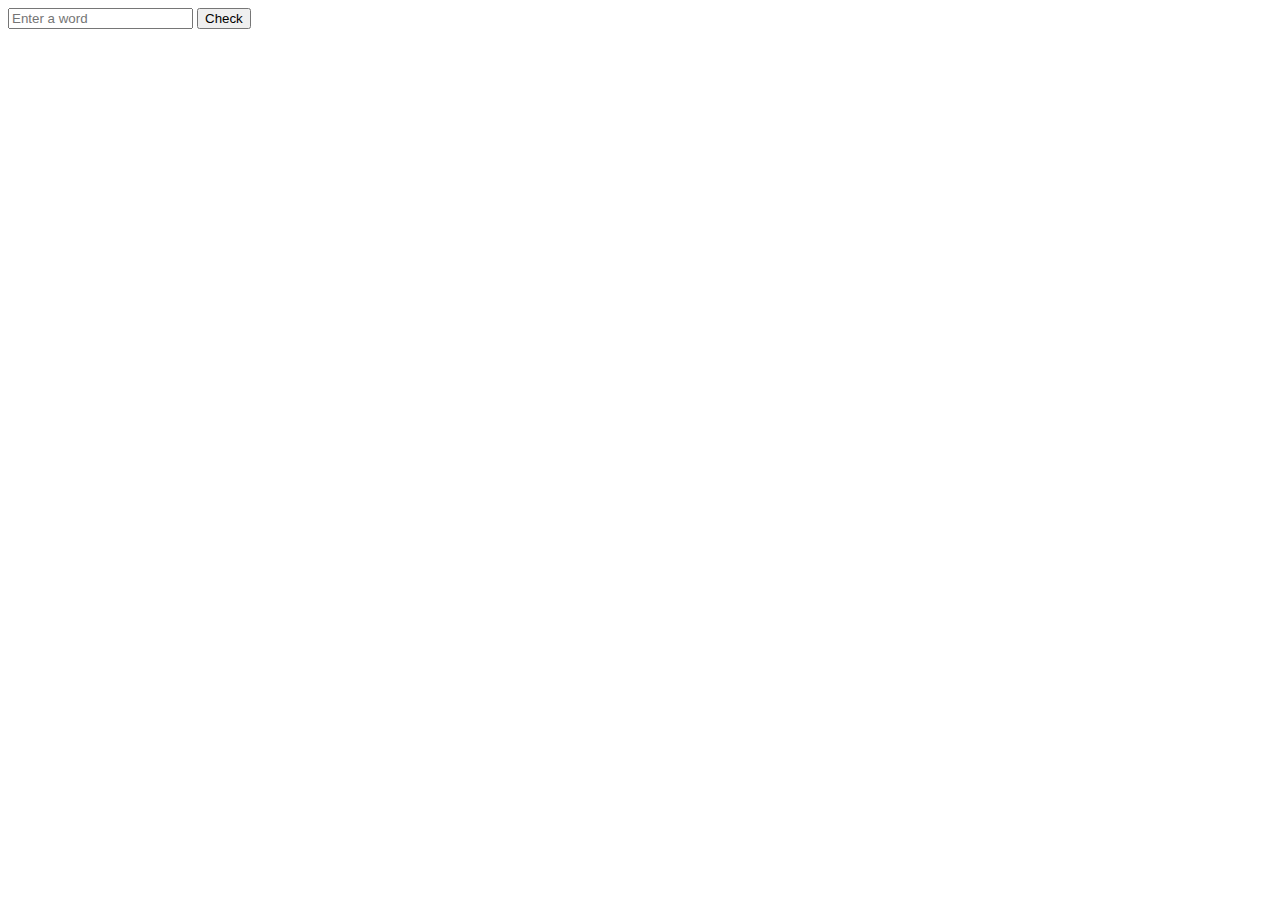
==== JavaScript Algorithms and Data Structures/Palindrome Checker/index.html @ c814549a "Feb 2, 2024, 11:15 AM" ====
<!DOCTYPE html>
<html lang="en">

<head>
    <meta charset="UTF-8">
    <meta name="viewport" content="width=device-width, initial-scale=1.0">
    <title>Palindrom Checker</title>

    <script src="script.js" defer></script>
</head>

<body>
    <form>
        <input type="text" id="text-input" placeholder="Enter a word" required>
        <button type="submit" id="check-btn">Check</button>
    </form>
    <div id="id-result"></div>
</body>

</html>
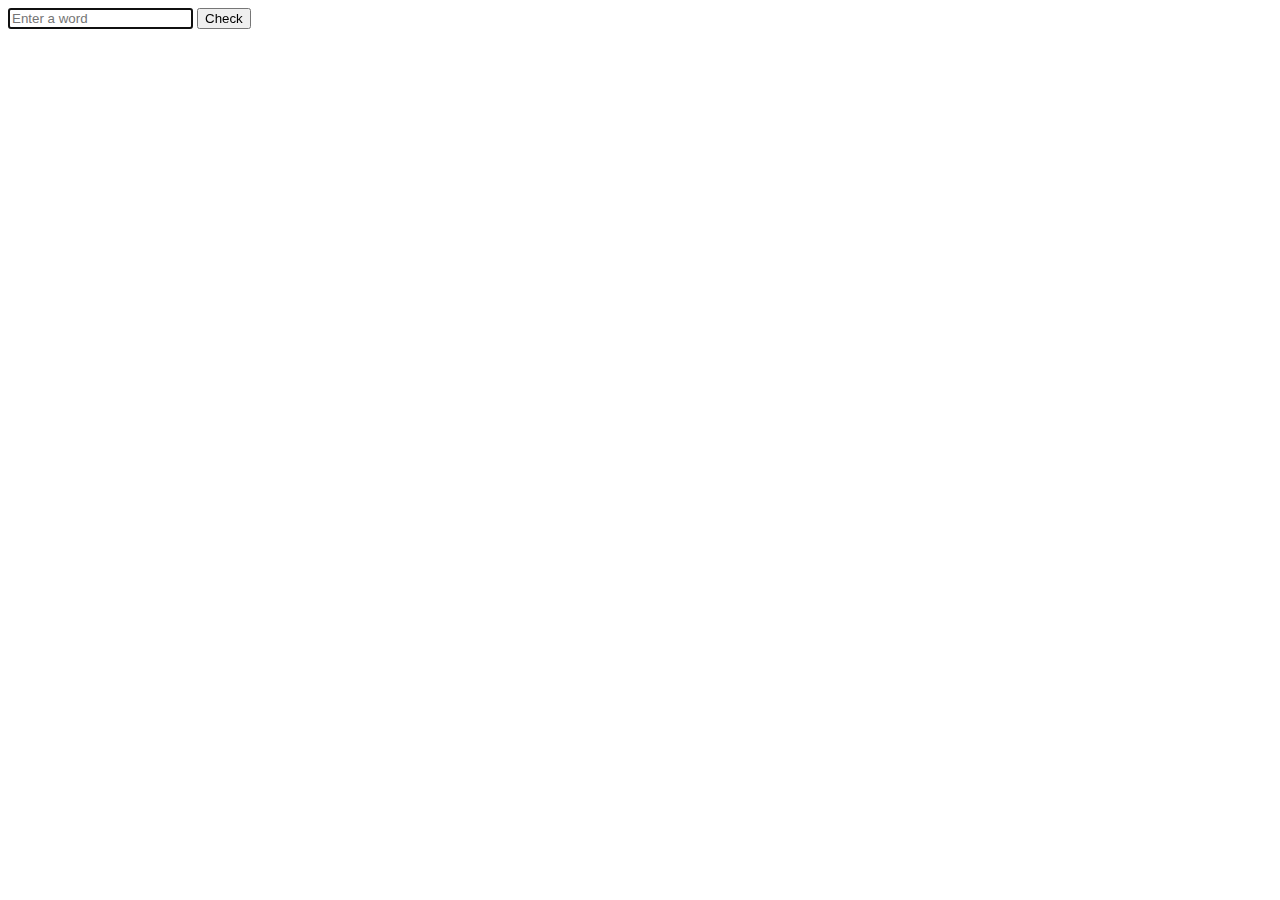
==== commit 456d3b89: "Feb 2, 2024, 11:17 AM" ====
--- a/JavaScript Algorithms and Data Structures/Palindrome Checker/index.html
+++ b/JavaScript Algorithms and Data Structures/Palindrome Checker/index.html
@@ -11,7 +11,7 @@
 
 <body>
     <form>
-        <input type="text" id="text-input" placeholder="Enter a word" required>
+        <input type="text" id="text-input" placeholder="Enter a word" required autofocus autocomplete="off">
         <button type="submit" id="check-btn">Check</button>
     </form>
     <div id="id-result"></div>
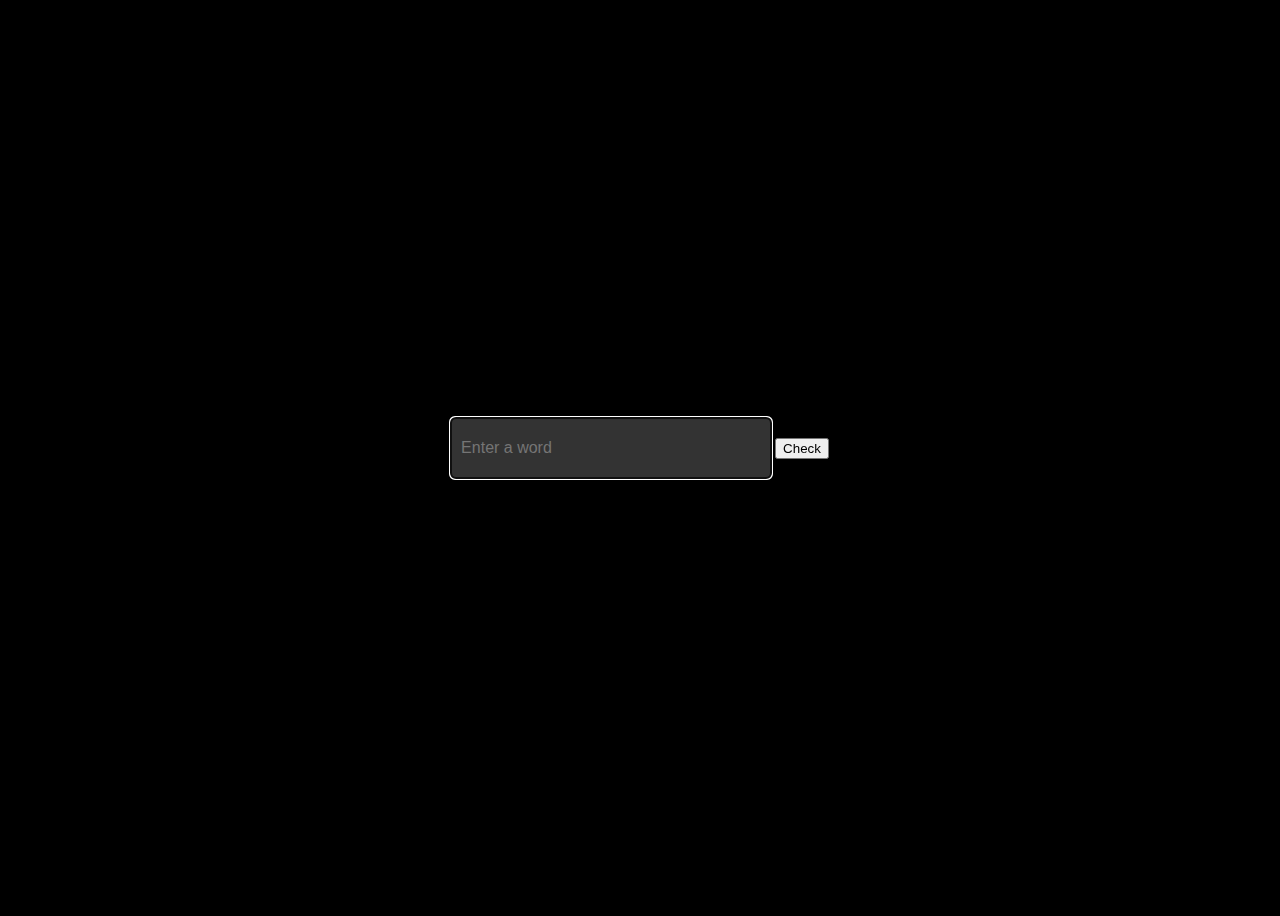
==== commit 1bea9383: "Feb 2, 2024, 11:37 AM" ====
--- a/JavaScript Algorithms and Data Structures/Palindrome Checker/index.html
+++ b/JavaScript Algorithms and Data Structures/Palindrome Checker/index.html
@@ -5,16 +5,17 @@
     <meta charset="UTF-8">
     <meta name="viewport" content="width=device-width, initial-scale=1.0">
     <title>Palindrom Checker</title>
-
-    <script src="script.js" defer></script>
+    <link rel="stylesheet" href="styles.css">
 </head>
 
 <body>
-    <form>
-        <input type="text" id="text-input" placeholder="Enter a word" required autofocus autocomplete="off">
+    <div class="form"><input type="text" id="text-input" placeholder="Enter a word" autofocus autocomplete="off">
         <button type="submit" id="check-btn">Check</button>
-    </form>
-    <div id="id-result"></div>
+    </div>
+
+    <div id="result"></div>
+
+    <script src="script.js" defer></script>
 </body>
 
 </html>--- a/JavaScript Algorithms and Data Structures/Palindrome Checker/styles.css
+++ b/JavaScript Algorithms and Data Structures/Palindrome Checker/styles.css
@@ -0,0 +1,27 @@
+/* FILEPATH: /c:/Users/Kyle/Documents/VSCodeProjects/freeCodeCamp-Projects/JavaScript Algorithms and Data Structures/Palindrome Checker/styles.css */
+
+body {
+    background-color: #000;
+    display: flex;
+    flex-direction: column;
+    justify-content: center;
+    align-items: center;
+    height: 100vh;
+}
+
+input {
+    width: 300px;
+    height: 40px;
+    padding: 10px;
+    font-size: 16px;
+    background-color: #333;
+    color: #fff;
+    border: none;
+    border-radius: 5px;
+}
+
+#result {
+    color: #fff;
+    font-size: 24px;
+    margin-top: 20px;
+}
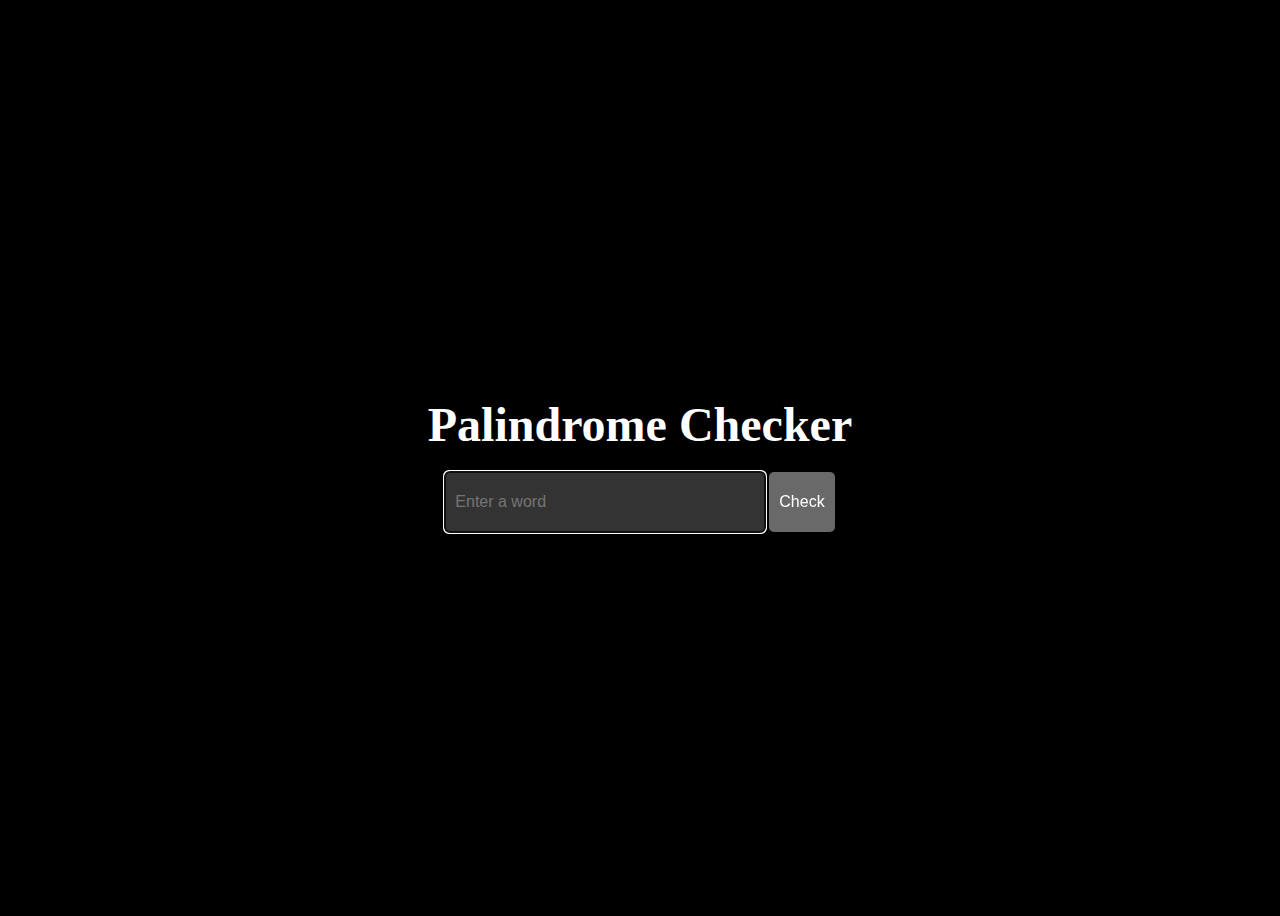
==== commit ed0a9e72: "Feb 2, 2024, 11:40 AM" ====
--- a/JavaScript Algorithms and Data Structures/Palindrome Checker/index.html
+++ b/JavaScript Algorithms and Data Structures/Palindrome Checker/index.html
@@ -9,6 +9,8 @@
 </head>
 
 <body>
+    <h1>Palindrome Checker</h1>
+
     <div class="form"><input type="text" id="text-input" placeholder="Enter a word" autofocus autocomplete="off">
         <button type="submit" id="check-btn">Check</button>
     </div>
--- a/JavaScript Algorithms and Data Structures/Palindrome Checker/styles.css
+++ b/JavaScript Algorithms and Data Structures/Palindrome Checker/styles.css
@@ -1,5 +1,3 @@
-/* FILEPATH: /c:/Users/Kyle/Documents/VSCodeProjects/freeCodeCamp-Projects/JavaScript Algorithms and Data Structures/Palindrome Checker/styles.css */
-
 body {
     background-color: #000;
     display: flex;
@@ -7,6 +5,12 @@
     justify-content: center;
     align-items: center;
     height: 100vh;
+}
+
+h1 {
+    color: #fff;
+    font-size: 48px;
+    margin-bottom: 20px;
 }
 
 input {
@@ -20,6 +24,21 @@
     border-radius: 5px;
 }
 
+button {
+    height: 60px;
+    padding: 10px;
+    font-size: 16px;
+    background-color: #696969;
+    color: #fff;
+    border: none;
+    border-radius: 5px;
+    cursor: pointer;
+}
+
+button:hover {
+    background-color: #808080;
+}
+
 #result {
     color: #fff;
     font-size: 24px;
